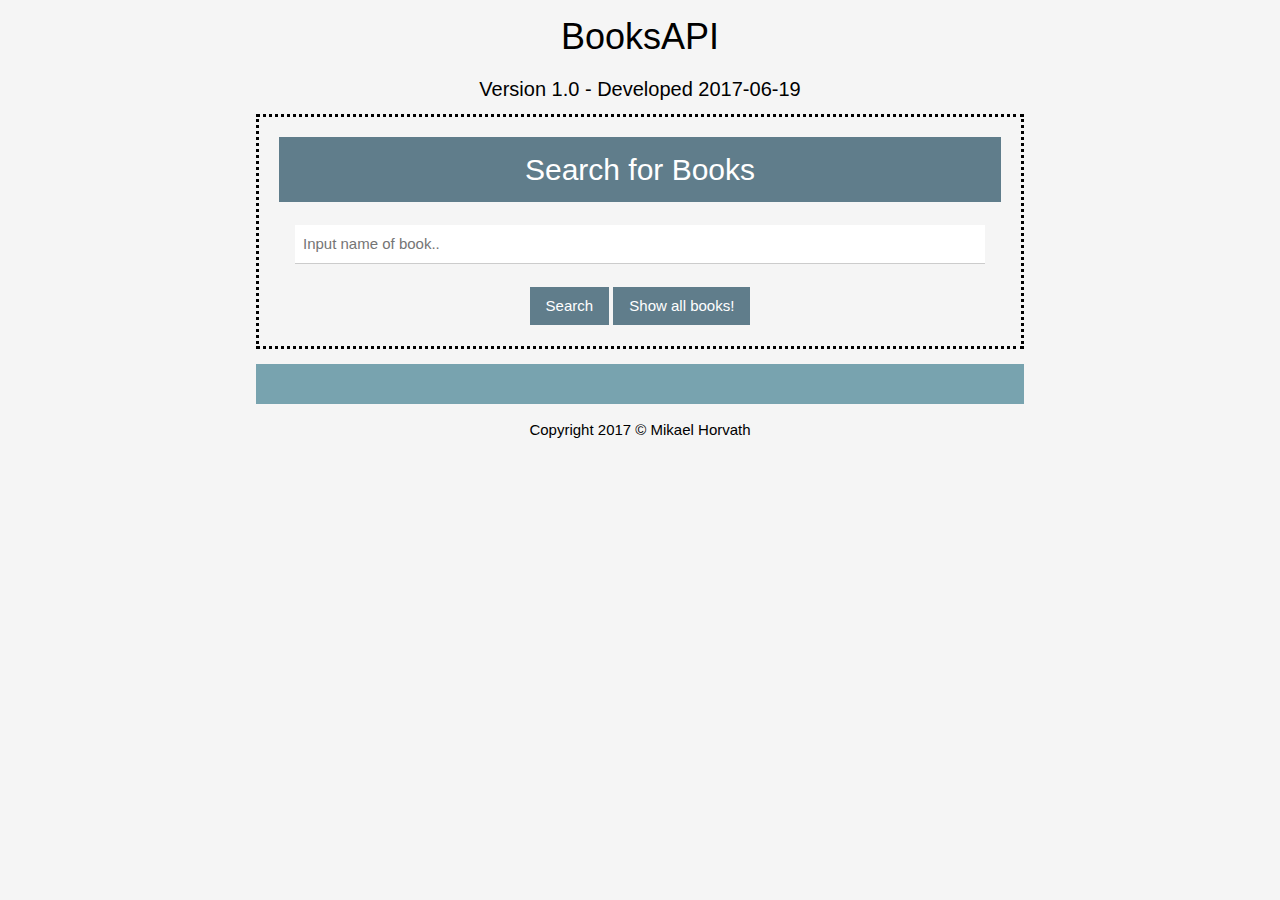
==== BooksAPI-Application/Index.html @ f43c3822 "first upload" ====
﻿<!DOCTYPE html>
<html xmlns="http://www.w3.org/1999/xhtml">
<head>
    <title>Books Api v1.0</title>
    <link href="App_Start/Style.css" rel="stylesheet" type="text/css" />
    <link rel="stylesheet" href="https://www.w3schools.com/w3css/4/w3.css">
</head>
<body>

    <div class="container" align="center">
        <div class="page-header">
            <h1>BooksAPI</h1><h4>Version 1.0 - Developed 2017-06-19</h4>
        </div>

        <div class="searchContainer" border="1">

            <div class="w3-container w3-blue-grey">
                <h2>Search for Books</h2>
            </div>

            <form class="w3-container">
                <br />
                <input class="w3-input" type="text" placeholder="Input name of book.." id="prodId"><br />
                <input type="button" class="w3-btn w3-blue-grey" value="Search" onclick="find();" />
                <input type="button" class="w3-btn w3-blue-grey" value="Show all books!" onclick="findAll();" /><br />
            </form>

        </div>

        <div>
            <ul id="products" />
        </div>
    </div>

    <script src="http://ajax.aspnetcdn.com/ajax/jQuery/jquery-2.0.3.min.js"></script>
    <script src="https://maxcdn.bootstrapcdn.com/bootstrap/3.3.7/js/bootstrap.min.js"></script>
    <script>
        var uri = 'api/books';

        function errorHandler(e) {
            $('<li>', { text: e }).appendTo($('#products'));
        }

        $(document).ready(function () {
            $('<li>', { text: 'Welcome, type search to find awesome books!' }).appendTo($('#products'));
        });

        function findAll() {
            //Clearing the div
            $('#products').empty();

            // Send an AJAX request
            $.getJSON(uri)
              .done(function (data) {
                  // On success, 'data' contains a list of books.
                  $.each(data, function (key, item) {
                      // Add a list item for the book.
                      $('<li>', { text: formatItem(item) }).appendTo($('#products'));
                  });
              });
        }


        function find() {
            //Clearing the div
            $('#products').empty();
            // Fetching the input
            var id = $('#prodId').val();
            // Handling the input by formatting the text
            id = id.toLowerCase().replace(/\b[a-z]/g, function (letter) {
                return letter.toUpperCase();
            });
            // Checking whether there is a input or not
            if (id.length == 0) {
                errorHandler('Error: You must input a search value!');
            } else {
                // Send an AJAX request
                $.getJSON(uri + '/' + id)
                  .done(function (data) {
                      if (!$.trim(data)) {
                          errorHandler('Error: Could not find any book matching your search criteria!');
                      }
                      // On success, 'data' contains a list of books.
                      $.each(data, function (key, item) {
                          // Add a list item for the book.
                          $('<li>', { text: formatItem(item) }).appendTo($('#products'));
                      });
                  });
            }
        }

        function formatItem(item) {
            return item.Title + '|' + '$' + item.Price + '|' + item.Genre + '|' + item.Author + '|' + item.PublishDate + "|" + item.Description;
        }

    </script>
    <div align="center">
        <p>Copyright 2017 &copy; Mikael Horvath</p>
    </div>
</body>
</html>
---- BooksAPI-Application/App_Start/Style.css ----
﻿body{
   background-color: whitesmoke;
}
 
.button {
    background-color: #4CAF50; /* Green */
    border: none;
    color: white;
    padding: 15px 32px;
    text-align: center;
    text-decoration: none;
    display: inline-block;
    font-size: 16px;
}

.searchContainer{
    width: 60%;
    padding: 20px;
    border: dotted;
}

.container{
    vertical-align: central;
}

ol {
    background: #ff9999;
    padding: 20px;
}

ul {
    background: #78a3af;
    padding: 20px;
    width: 60%;
}

ol li {
    background: #78a3af;
    padding: 5px;
    margin-left: 35px;
}

ul li {
    background: #78a3af;
    margin: 5px;
    color: #ffffff;
}
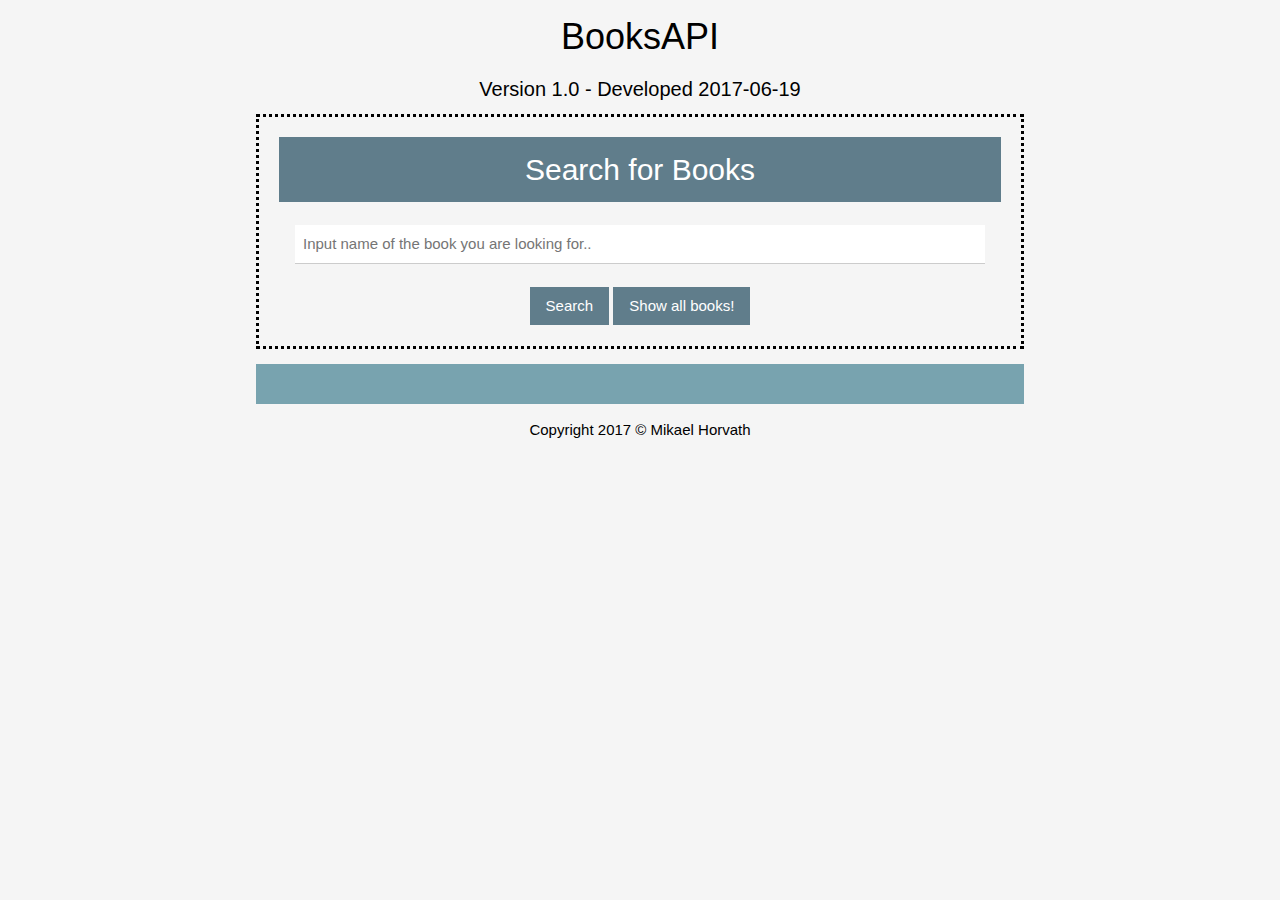
==== commit b2589e3b: "minor changes" ====
--- a/BooksAPI-Application/Index.html
+++ b/BooksAPI-Application/Index.html
@@ -20,7 +20,7 @@
 
             <form class="w3-container">
                 <br />
-                <input class="w3-input" type="text" placeholder="Input name of book.." id="prodId"><br />
+                <input class="w3-input" type="text" placeholder="Input name of the book you are looking for.." id="bookTitle"><br />
                 <input type="button" class="w3-btn w3-blue-grey" value="Search" onclick="find();" />
                 <input type="button" class="w3-btn w3-blue-grey" value="Show all books!" onclick="findAll();" /><br />
             </form>
@@ -28,7 +28,7 @@
         </div>
 
         <div>
-            <ul id="products" />
+            <ul id="books" />
         </div>
     </div>
 
@@ -38,16 +38,16 @@
         var uri = 'api/books';
 
         function errorHandler(e) {
-            $('<li>', { text: e }).appendTo($('#products'));
+            $('<li>', { text: e }).appendTo($('#books'));
         }
 
         $(document).ready(function () {
-            $('<li>', { text: 'Welcome, type search to find awesome books!' }).appendTo($('#products'));
+            $('<li>', { text: 'Welcome, type search to find awesome books!' }).appendTo($('#books'));
         });
 
         function findAll() {
             //Clearing the div
-            $('#products').empty();
+            $('#books').empty();
 
             // Send an AJAX request
             $.getJSON(uri)
@@ -55,7 +55,7 @@
                   // On success, 'data' contains a list of books.
                   $.each(data, function (key, item) {
                       // Add a list item for the book.
-                      $('<li>', { text: formatItem(item) }).appendTo($('#products'));
+                      $('<li>', { text: formatItem(item) }).appendTo($('#books'));
                   });
               });
         }
@@ -63,9 +63,9 @@
 
         function find() {
             //Clearing the div
-            $('#products').empty();
+            $('#books').empty();
             // Fetching the input
-            var id = $('#prodId').val();
+            var id = $('#bookTitle').val();
             // Handling the input by formatting the text
             id = id.toLowerCase().replace(/\b[a-z]/g, function (letter) {
                 return letter.toUpperCase();
@@ -83,14 +83,15 @@
                       // On success, 'data' contains a list of books.
                       $.each(data, function (key, item) {
                           // Add a list item for the book.
-                          $('<li>', { text: formatItem(item) }).appendTo($('#products'));
+                          $('<li>', { text: formatItem(item) }).appendTo($('#books'));
                       });
                   });
             }
         }
 
         function formatItem(item) {
-            return item.Title + '|' + '$' + item.Price + '|' + item.Genre + '|' + item.Author + '|' + item.PublishDate + "|" + item.Description;
+            // Formatting item, check model for use of more information about a book
+            return item.Title + ' - Price: ' + '$' + item.Price + ' - Genre: ' + item.Genre;
         }
 
     </script>
